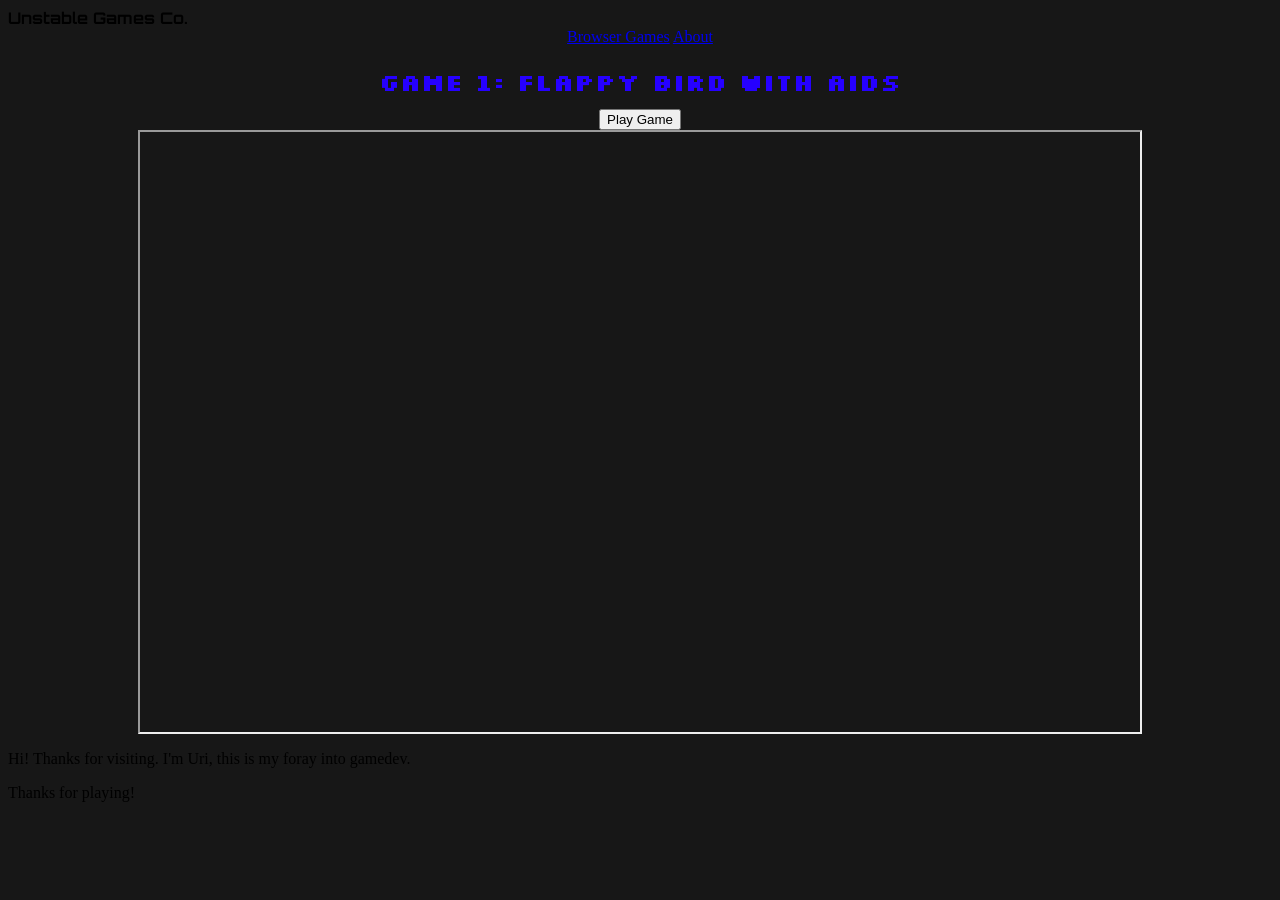
==== gamewebsite.html @ 068ad176 "Initial Commit" ====
<!DOCTYPE html>
<html>
    <head>
        <link href="https://fonts.googleapis.com/css2?family=Silkscreen&display=swap" rel="stylesheet" />
        <link href="https://fonts.googleapis.com/css2?family=Orbitron&display=swap" rel="stylesheet" />
        <link rel="stylesheet" type="text/css" href="gamewebsitestyles.css" />
        <title>Uri's game website</title>
    </head>
    <body>

        <section>
        <div class="topbar">
            <div class="title">Unstable Games Co.</div>
            <div class="links">
                <a href="#games">Browser Games</a>
                <a href="#about">About</a>
            </div>
        </div>
        </section>

        <section>
        <h2 class="game_title">game 1: flappy bird with aids</h2>
        <button onclick="play()" class="gamebutton">Play Game</button>
        <iframe 
            width="1000" 
            height="600" 
            style="display:block; margin:0 auto;" 
            allowfullscreen 
            id="gameFrame">
        </iframe>
        </section>

        <script>
            function play() {
                const iframe = document.getElementById('gameFrame');
                iframe.src = "dfb/dfb_definitive.html";
                }
        </script>

        <footer class="site-footer">
            <p>Hi! Thanks for visiting. I'm Uri, this is my foray into gamedev.</p>
            <!--<p>Follow me on x <a href="https://twitter.com/OG_uri_" target="_blank">@OG_uri_</a> for nonsense, vibes, and updates.</p>-->
            <p>Thanks for playing!</p>
        </footer>

    </body>
</html>
---- gamewebsitestyles.css ----
h1, h2 {
    text-align: center;
}

.gamebutton {
    display: block;
    margin: 0 auto;
}

.game_title {
    font-family: 'Silkscreen', monospace;
    font-size: 1.5rem;
    margin-bottom: 0.5em;   /* space below the title */
    text-align: center;     /* center the title */
    font-weight: bold;
    color: #2600ff;
}

.title {
    font-family: orbitron, monospace;
    font-weight: bold;
}

.links {
    text-align: center;
}

body {
  background-color: #171717; /* dark gray/black background */
}
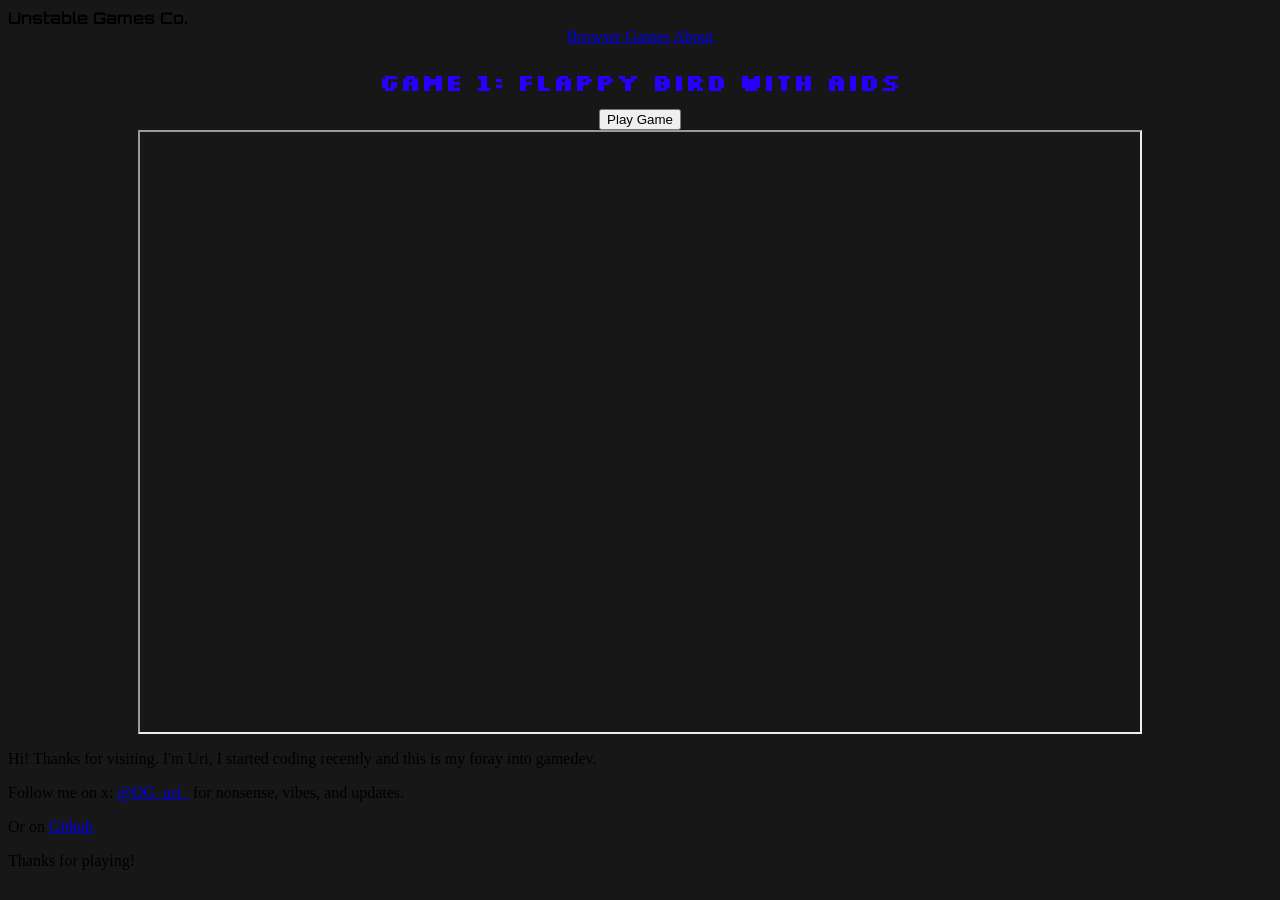
==== commit b198fc24: "update to gamewebsite.html" ====
--- a/gamewebsite.html
+++ b/gamewebsite.html
@@ -4,7 +4,7 @@
         <link href="https://fonts.googleapis.com/css2?family=Silkscreen&display=swap" rel="stylesheet" />
         <link href="https://fonts.googleapis.com/css2?family=Orbitron&display=swap" rel="stylesheet" />
         <link rel="stylesheet" type="text/css" href="gamewebsitestyles.css" />
-        <title>Uri's game website</title>
+        <title>unstablegames.com</title>
     </head>
     <body>
 
@@ -38,8 +38,9 @@
         </script>
 
         <footer class="site-footer">
-            <p>Hi! Thanks for visiting. I'm Uri, this is my foray into gamedev.</p>
-            <!--<p>Follow me on x <a href="https://twitter.com/OG_uri_" target="_blank">@OG_uri_</a> for nonsense, vibes, and updates.</p>-->
+            <p>Hi! Thanks for visiting. I'm Uri, I started coding recently and this is my foray into gamedev.</p>
+            <p>Follow me on x: <a href="https://twitter.com/OG_uri_" target="_blank">@OG_uri_</a> for nonsense, vibes, and updates.</p>
+            <p>Or on <a href="https://github.com/Uri-4" target="_blank">Github</a></p>
             <p>Thanks for playing!</p>
         </footer>
 
